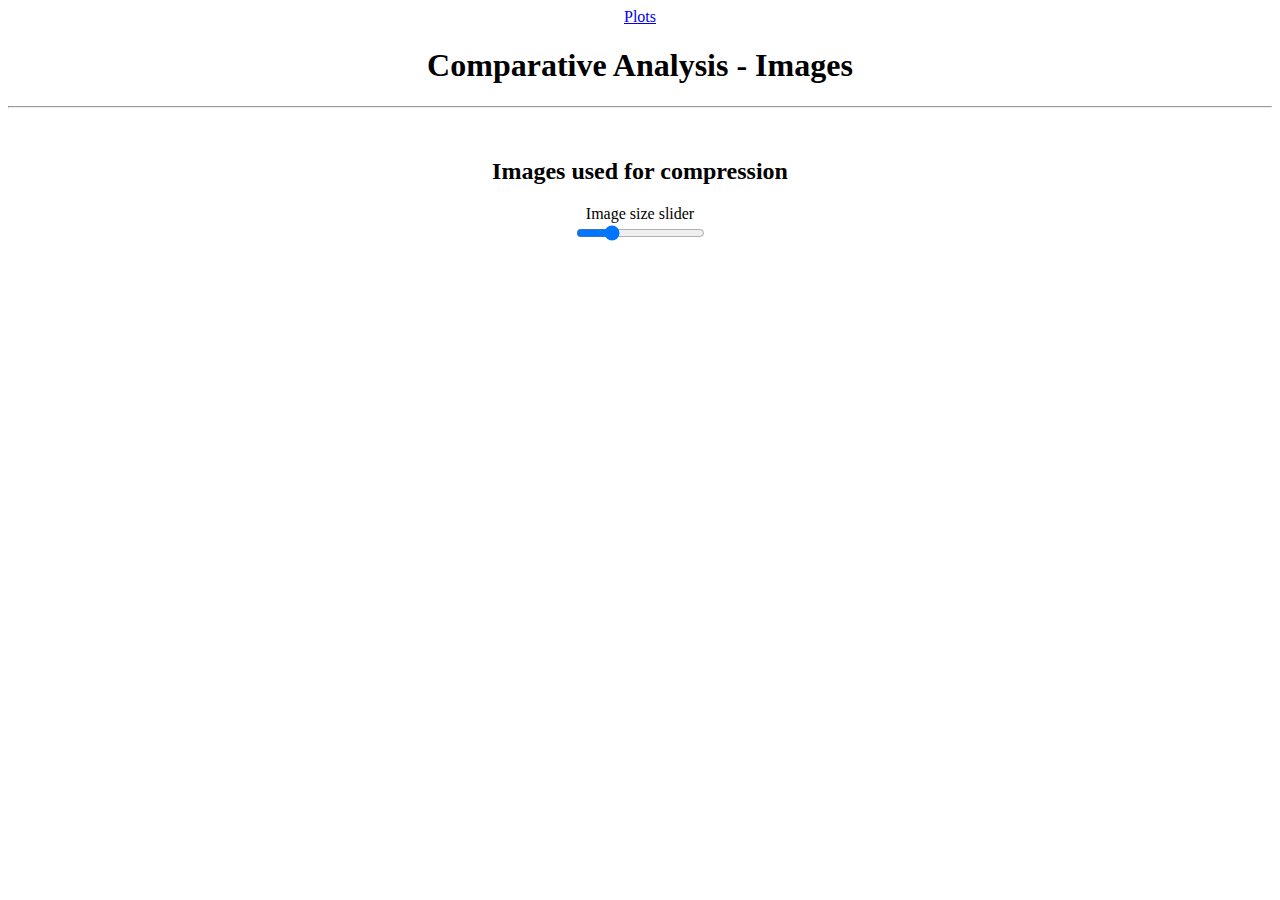
==== visualize/reference.html @ e8e8b57b "Some changes" ====
<!DOCTYPE html>
<html lang="en">
  <head>
    <meta charset="UTF-8">
    <meta name="viewport" content="width=device-width, initial-scale=1.0">
    <title>CA - Images</title>
    <link rel="stylesheet" href="./style.css">
  </head>
  <body>
    <a href="/">Plots<a>
    <h1>Comparative Analysis - Images</h1>  
    <hr>
    <h2>Images used for compression</h2>
    <p>
      Image size slider<br>
      <input type="range" min="100" max="500" value="200" id="image-size-slider">
    </p>
    <div id="container" class="img-row">
    </div>
    <script type="module" src="./reference.js"></script>
  </body>
</html>
---- visualize/style.css ----
body {
  text-align: center;
}

.chart-row {
  display: flex;
  width: 100%;
}

.chart {
  flex: 1;
}

h2 {
  margin-top: 50px;
}

h3 {
  margin: 50px 0 0 0;
}

img {
  width: 100px;
  aspect-ratio: 1;
  object-fit: cover;
}

.img-row {
  display: flex;
  flex-wrap: wrap;
  justify-content: center;
}

:root {
  --image-size: 200px;
}
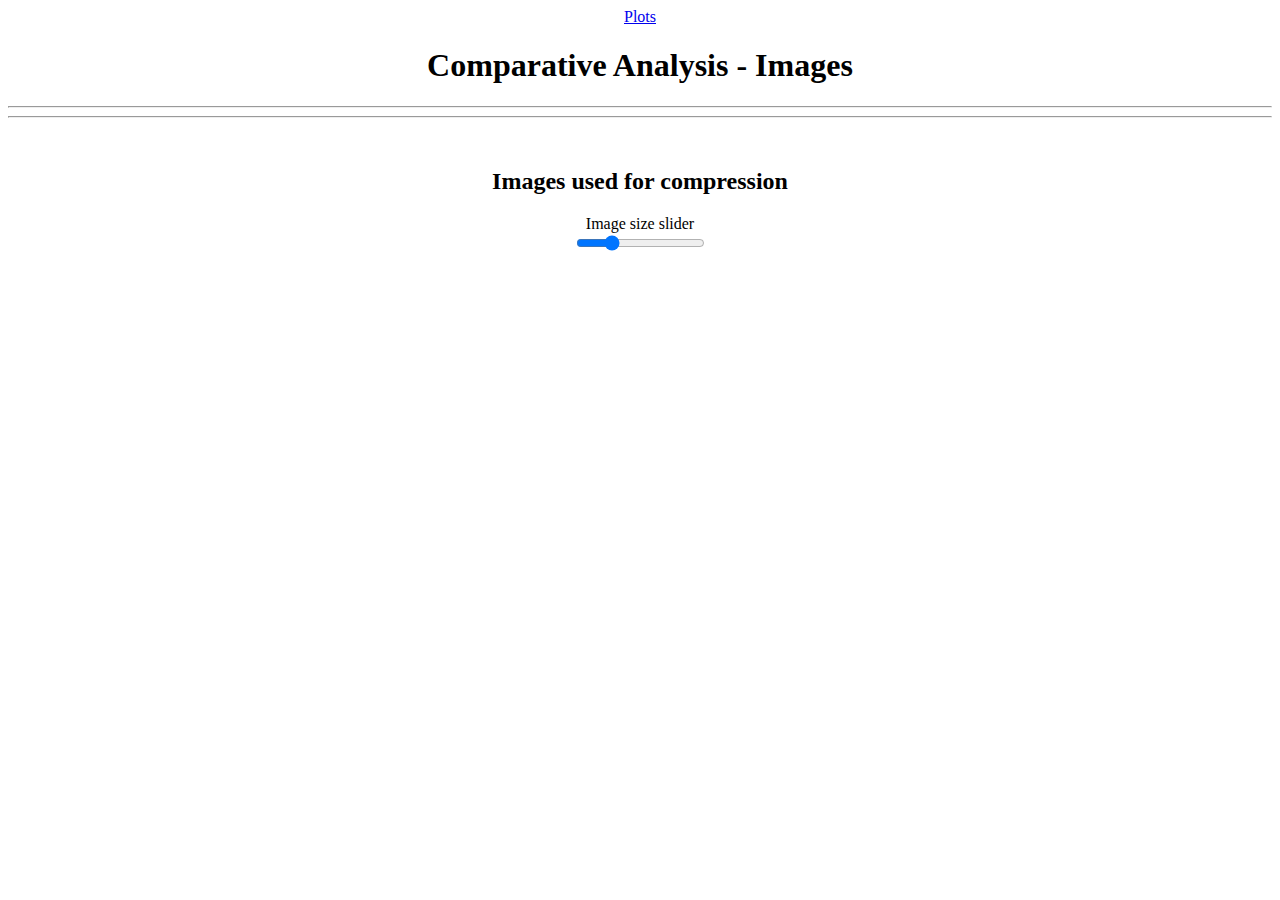
==== commit b420a655: "Some changes" ====
--- a/visualize/reference.html
+++ b/visualize/reference.html
@@ -7,15 +7,18 @@
     <link rel="stylesheet" href="./style.css">
   </head>
   <body>
-    <a href="/">Plots<a>
+    <a href="/">Plots</a>
     <h1>Comparative Analysis - Images</h1>  
+    <hr>
+    <div id="diff-container">
+    </div>
     <hr>
     <h2>Images used for compression</h2>
     <p>
       Image size slider<br>
       <input type="range" min="100" max="500" value="200" id="image-size-slider">
     </p>
-    <div id="container" class="img-row">
+    <div id="container" class="r-img-row">
     </div>
     <script type="module" src="./reference.js"></script>
   </body>
--- a/visualize/style.css
+++ b/visualize/style.css
@@ -1,14 +1,15 @@
+*, *::before, *::after {
+  box-sizing: border-box;
+}
+
 body {
   text-align: center;
 }
 
-.chart-row {
-  display: flex;
-  width: 100%;
-}
-
-.chart {
-  flex: 1;
+.chart-container {
+  max-width: 900px;
+  margin: 20px auto;
+  height: var(--chart-height, 300px);
 }
 
 h2 {
@@ -20,17 +21,42 @@
 }
 
 img {
-  width: 100px;
   aspect-ratio: 1;
   object-fit: cover;
 }
 
-.img-row {
+.r-img-row {
   display: flex;
   flex-wrap: wrap;
   justify-content: center;
 }
 
-:root {
-  --image-size: 200px;
+.c-img-row {
+  margin: 15px 0;
 }
+
+.r-img-row > img {
+  width: var(--r-img-size, 200px);
+}
+
+.c-img-row > img {
+  width: var(--c-img-size, 360px);
+}
+
+.label-row {
+  margin: 0;
+  position: relative;
+  height: 0;
+}
+
+.label-row > span {
+  color: #4f0;
+  text-shadow: 0 0 3px #000;
+  font-size: 24px;
+  position: relative;
+  top: 20px;
+  display: inline-block; 
+  width: var(--c-img-size);
+  text-align: right;
+  padding: 0 10px;
+}
